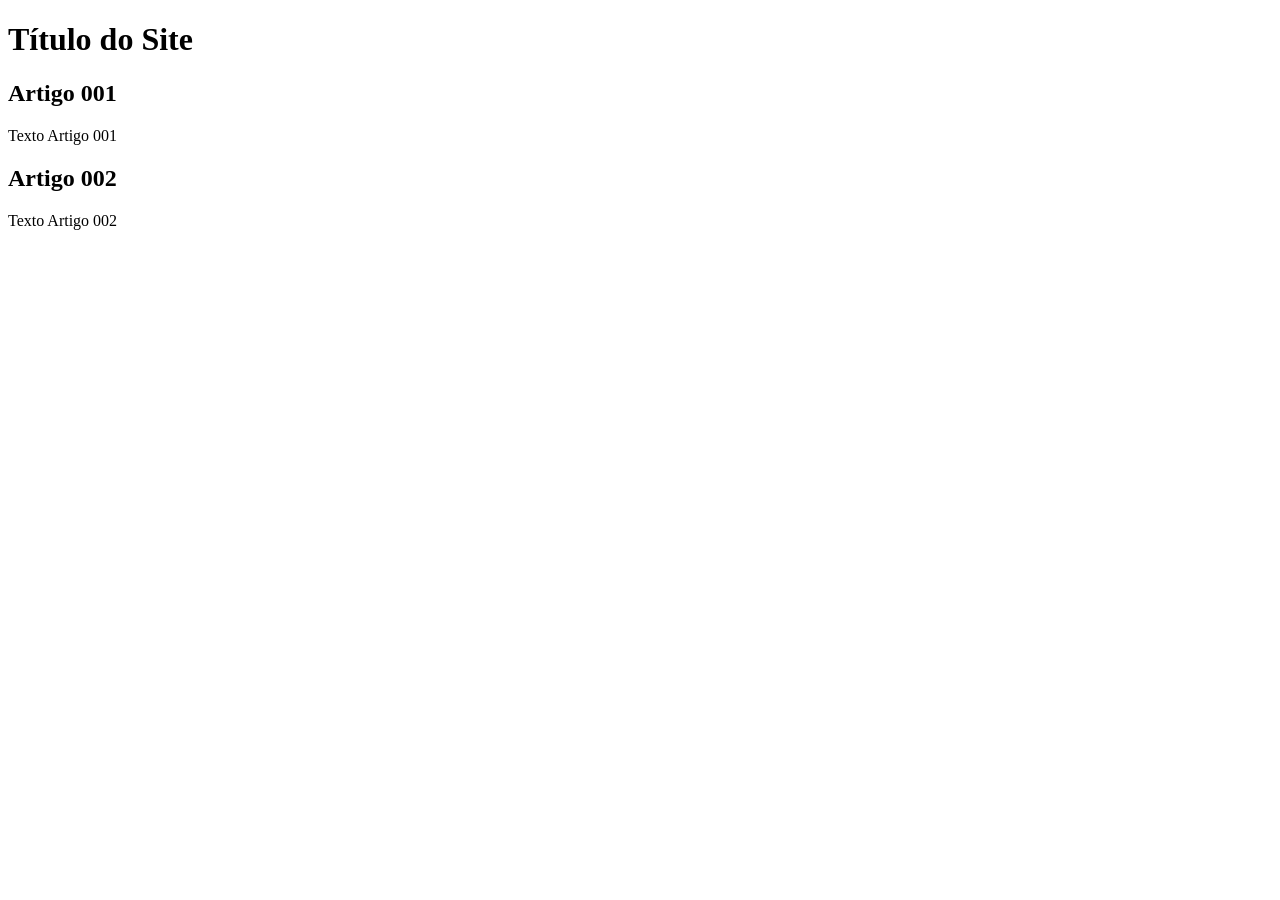
==== index.html @ 486e10fd "add index" ====
<!DOCTYPE html>
<html lang="pt-br">
<head>
    <meta charset="UTF-8">
    <meta name="viewport" content="width=device-width, initial-scale=1.0">
    <title>Título do Site</title>
</head>
<body>
    <main>
        <header>
            <h1>Título do Site</h1>
        </header>
        <article>
            <h2>Artigo 001</h2>
            <p>Texto Artigo 001</p>
        </article>
        <article>
            <h2>Artigo 002</h2>
            <p>Texto Artigo 002</p>
        </article>
    </main>        
</body>
</html>
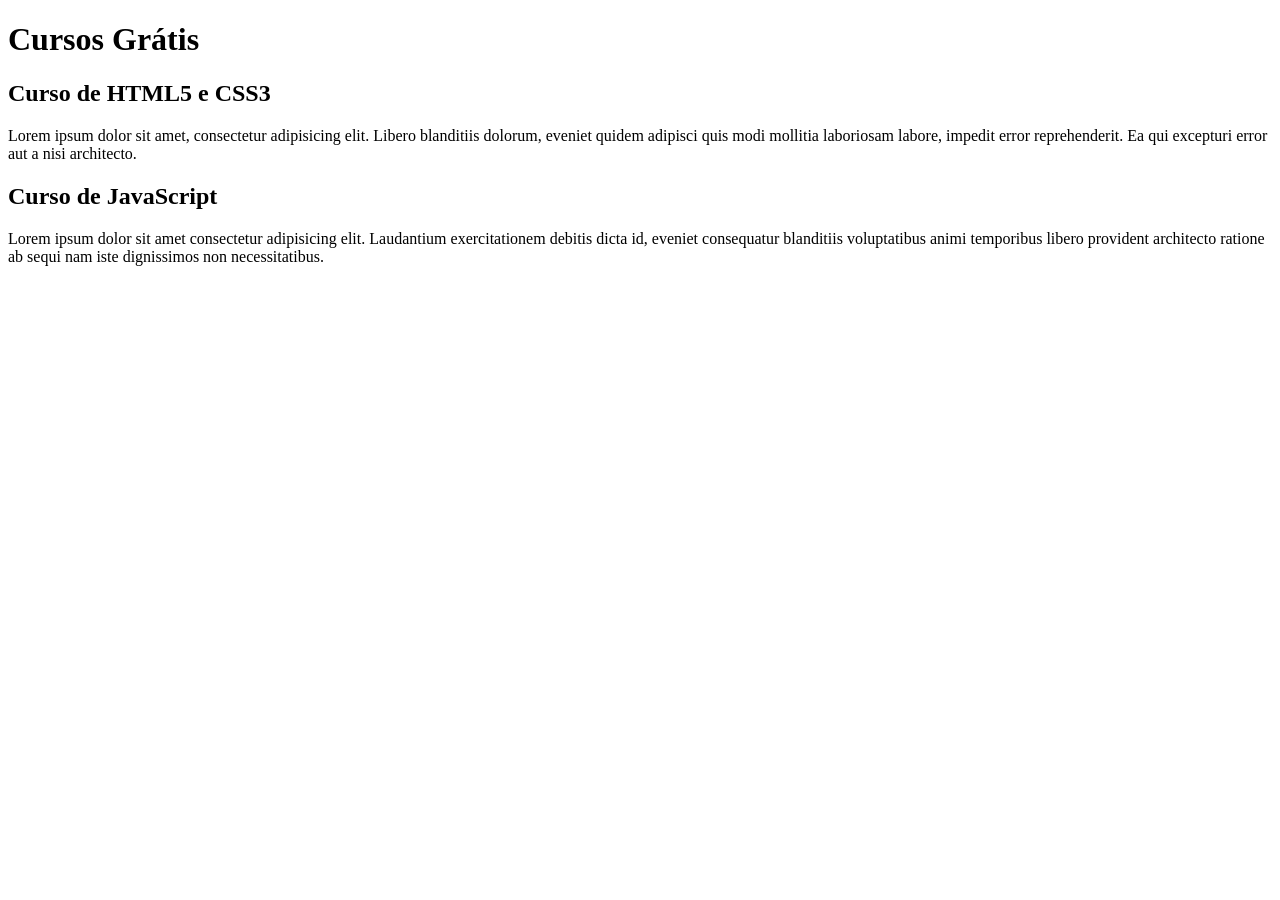
==== commit 1124bf18: "inicio escrita conteudo" ====
--- a/index.html
+++ b/index.html
@@ -8,15 +8,15 @@
 <body>
     <main>
         <header>
-            <h1>Título do Site</h1>
+            <h1>Cursos Grátis</h1>
         </header>
         <article>
-            <h2>Artigo 001</h2>
-            <p>Texto Artigo 001</p>
+            <h2>Curso de HTML5 e CSS3</h2>
+            <p>Lorem ipsum dolor sit amet, consectetur adipisicing elit. Libero blanditiis dolorum, eveniet quidem adipisci quis modi mollitia laboriosam labore, impedit error reprehenderit. Ea qui excepturi error aut a nisi architecto.</p>
         </article>
         <article>
-            <h2>Artigo 002</h2>
-            <p>Texto Artigo 002</p>
+            <h2>Curso de JavaScript</h2>
+            <p>Lorem ipsum dolor sit amet consectetur adipisicing elit. Laudantium exercitationem debitis dicta id, eveniet consequatur blanditiis voluptatibus animi temporibus libero provident architecto ratione ab sequi nam iste dignissimos non necessitatibus.</p>
         </article>
     </main>        
 </body>
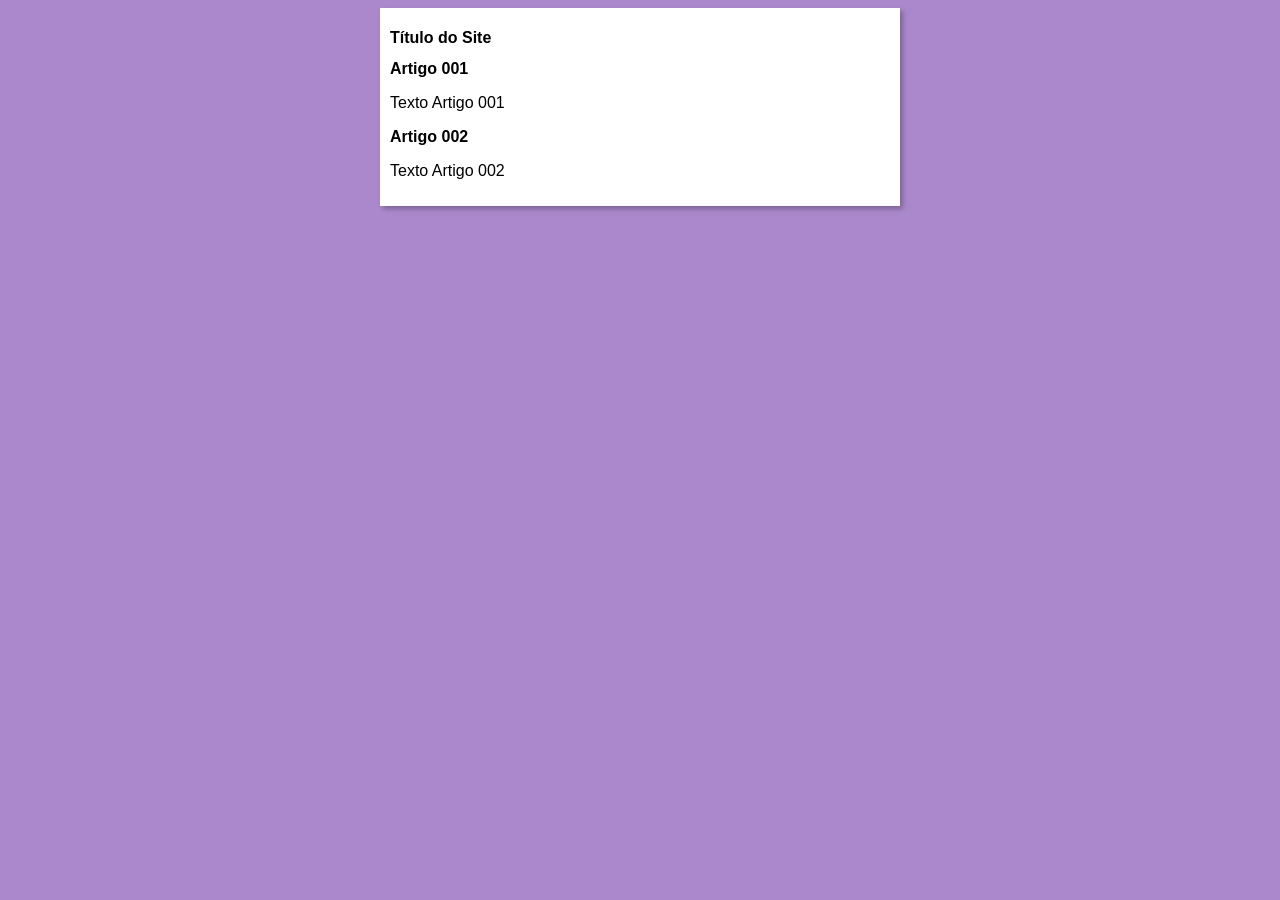
==== commit d13b5b83: "inicio do design" ====
--- a/index.html
+++ b/index.html
@@ -4,19 +4,20 @@
     <meta charset="UTF-8">
     <meta name="viewport" content="width=device-width, initial-scale=1.0">
     <title>Título do Site</title>
+    <link rel="stylesheet" href="estilos/style.css">
 </head>
 <body>
     <main>
         <header>
-            <h1>Cursos Grátis</h1>
+            <h1>Título do Site</h1>
         </header>
         <article>
-            <h2>Curso de HTML5 e CSS3</h2>
-            <p>Lorem ipsum dolor sit amet, consectetur adipisicing elit. Libero blanditiis dolorum, eveniet quidem adipisci quis modi mollitia laboriosam labore, impedit error reprehenderit. Ea qui excepturi error aut a nisi architecto.</p>
+            <h2>Artigo 001</h2>
+            <p>Texto Artigo 001</p>
         </article>
         <article>
-            <h2>Curso de JavaScript</h2>
-            <p>Lorem ipsum dolor sit amet consectetur adipisicing elit. Laudantium exercitationem debitis dicta id, eveniet consequatur blanditiis voluptatibus animi temporibus libero provident architecto ratione ab sequi nam iste dignissimos non necessitatibus.</p>
+            <h2>Artigo 002</h2>
+            <p>Texto Artigo 002</p>
         </article>
     </main>        
 </body>
--- a/estilos/style.css
+++ b/estilos/style.css
@@ -0,0 +1,17 @@
+*{
+    font-family: Arial, Helvetica, sans-serif; 
+    font-size: 16px;
+}
+
+body{
+    background-color: rgb(171, 136, 204);
+
+}
+
+main{
+    background-color: white;
+    width: 500px; 
+    margin: auto;
+    padding: 10px;
+    box-shadow: 3px 3px 5px rgba(0, 0, 0, 0.275);
+}
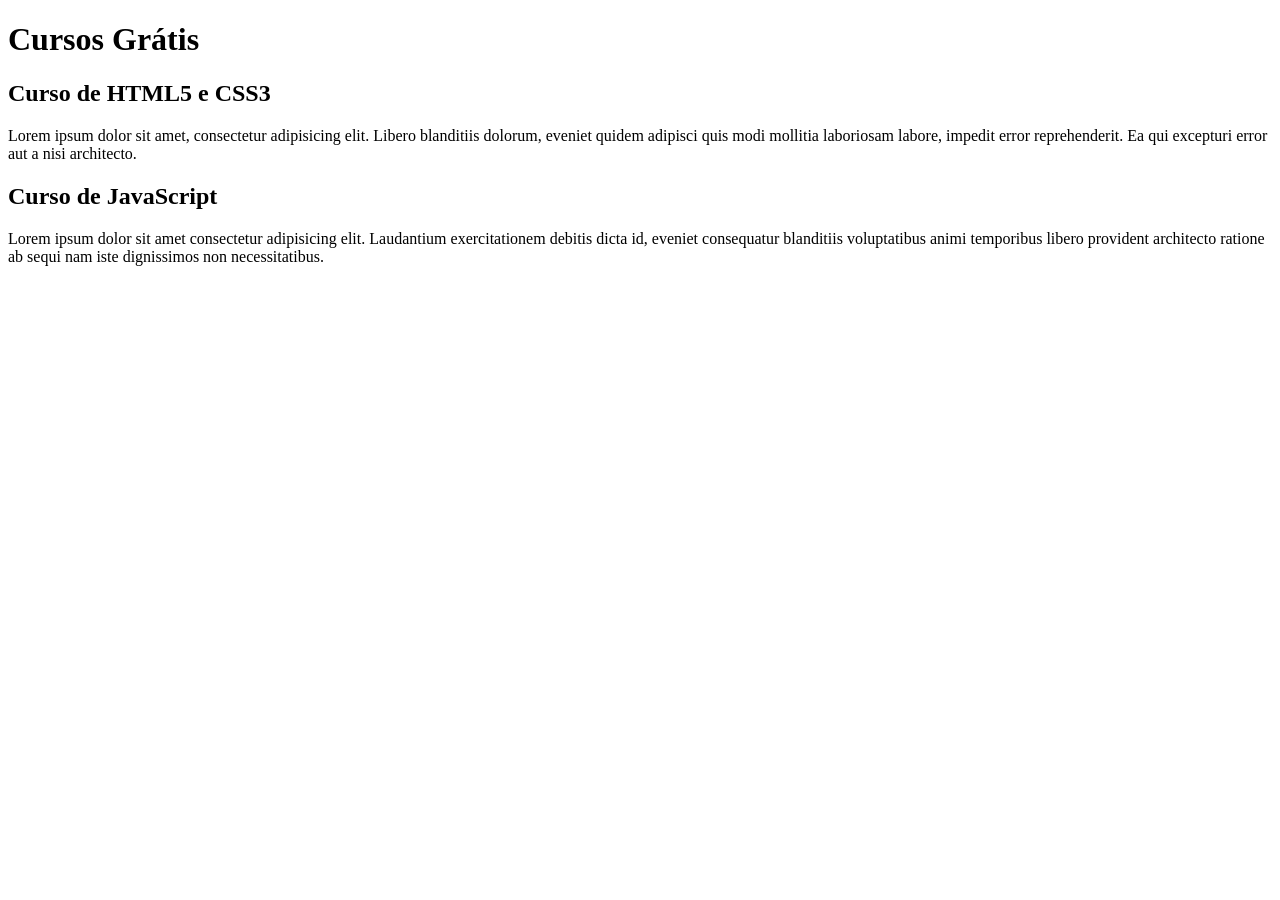
==== commit 45b8f1b5: "alteração nome do site" ====
--- a/index.html
+++ b/index.html
@@ -3,21 +3,20 @@
 <head>
     <meta charset="UTF-8">
     <meta name="viewport" content="width=device-width, initial-scale=1.0">
-    <title>Título do Site</title>
-    <link rel="stylesheet" href="estilos/style.css">
+    <title>Curso em Vídeo</title>
 </head>
 <body>
     <main>
         <header>
-            <h1>Título do Site</h1>
+            <h1>Cursos Grátis</h1>
         </header>
         <article>
-            <h2>Artigo 001</h2>
-            <p>Texto Artigo 001</p>
+            <h2>Curso de HTML5 e CSS3</h2>
+            <p>Lorem ipsum dolor sit amet, consectetur adipisicing elit. Libero blanditiis dolorum, eveniet quidem adipisci quis modi mollitia laboriosam labore, impedit error reprehenderit. Ea qui excepturi error aut a nisi architecto.</p>
         </article>
         <article>
-            <h2>Artigo 002</h2>
-            <p>Texto Artigo 002</p>
+            <h2>Curso de JavaScript</h2>
+            <p>Lorem ipsum dolor sit amet consectetur adipisicing elit. Laudantium exercitationem debitis dicta id, eveniet consequatur blanditiis voluptatibus animi temporibus libero provident architecto ratione ab sequi nam iste dignissimos non necessitatibus.</p>
         </article>
     </main>        
 </body>
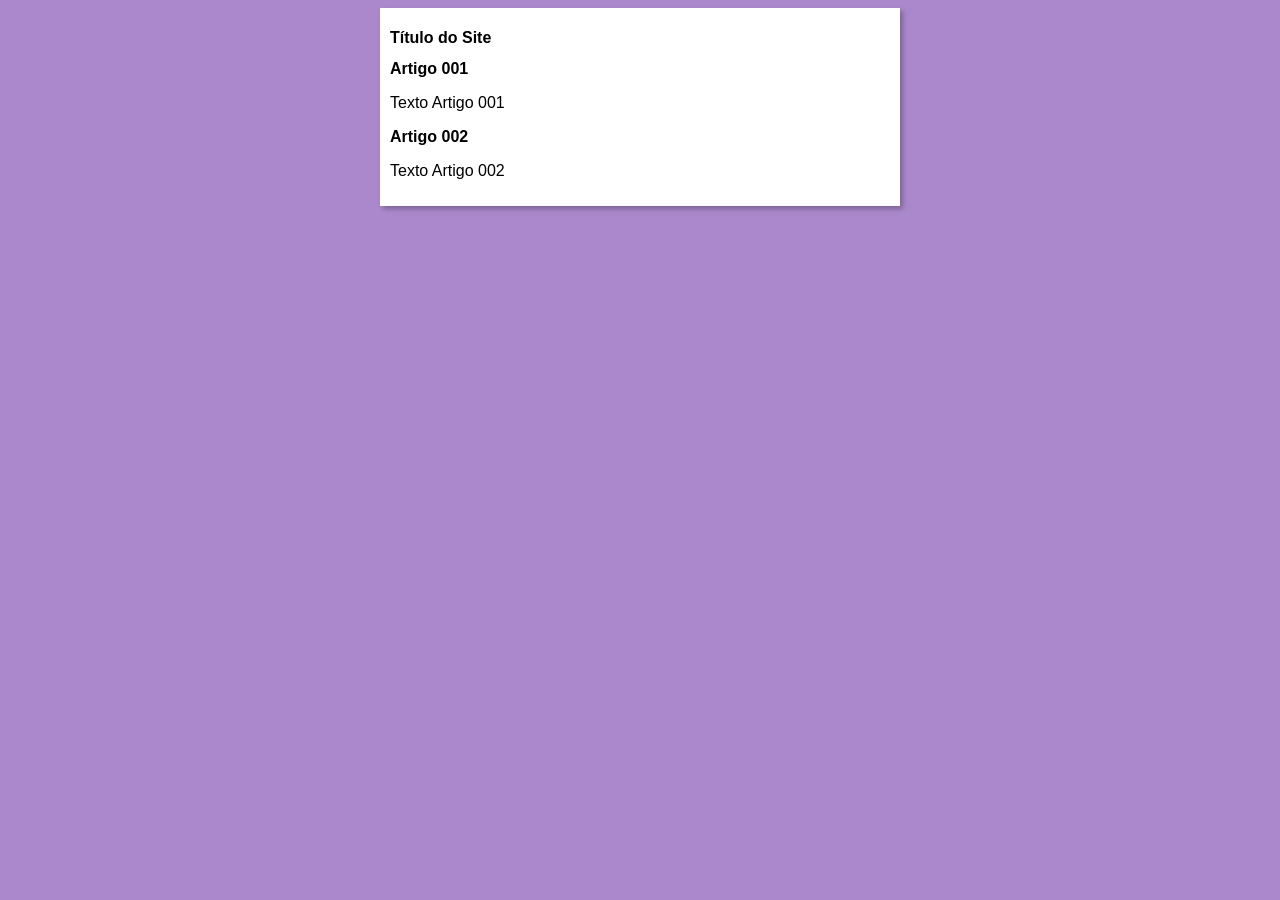
==== commit 5fd3ce79: "alteraçao titulo" ====
--- a/index.html
+++ b/index.html
@@ -3,20 +3,21 @@
 <head>
     <meta charset="UTF-8">
     <meta name="viewport" content="width=device-width, initial-scale=1.0">
-    <title>Curso em Vídeo</title>
+    <title>Site Curso em Vídeo</title>
+    <link rel="stylesheet" href="estilos/style.css">
 </head>
 <body>
     <main>
         <header>
-            <h1>Cursos Grátis</h1>
+            <h1>Título do Site</h1>
         </header>
         <article>
-            <h2>Curso de HTML5 e CSS3</h2>
-            <p>Lorem ipsum dolor sit amet, consectetur adipisicing elit. Libero blanditiis dolorum, eveniet quidem adipisci quis modi mollitia laboriosam labore, impedit error reprehenderit. Ea qui excepturi error aut a nisi architecto.</p>
+            <h2>Artigo 001</h2>
+            <p>Texto Artigo 001</p>
         </article>
         <article>
-            <h2>Curso de JavaScript</h2>
-            <p>Lorem ipsum dolor sit amet consectetur adipisicing elit. Laudantium exercitationem debitis dicta id, eveniet consequatur blanditiis voluptatibus animi temporibus libero provident architecto ratione ab sequi nam iste dignissimos non necessitatibus.</p>
+            <h2>Artigo 002</h2>
+            <p>Texto Artigo 002</p>
         </article>
     </main>        
 </body>
--- a/estilos/style.css
+++ b/estilos/style.css
@@ -0,0 +1,17 @@
+*{
+    font-family: Arial, Helvetica, sans-serif; 
+    font-size: 16px;
+}
+
+body{
+    background-color: rgb(171, 136, 204);
+
+}
+
+main{
+    background-color: white;
+    width: 500px; 
+    margin: auto;
+    padding: 10px;
+    box-shadow: 3px 3px 5px rgba(0, 0, 0, 0.275);
+}
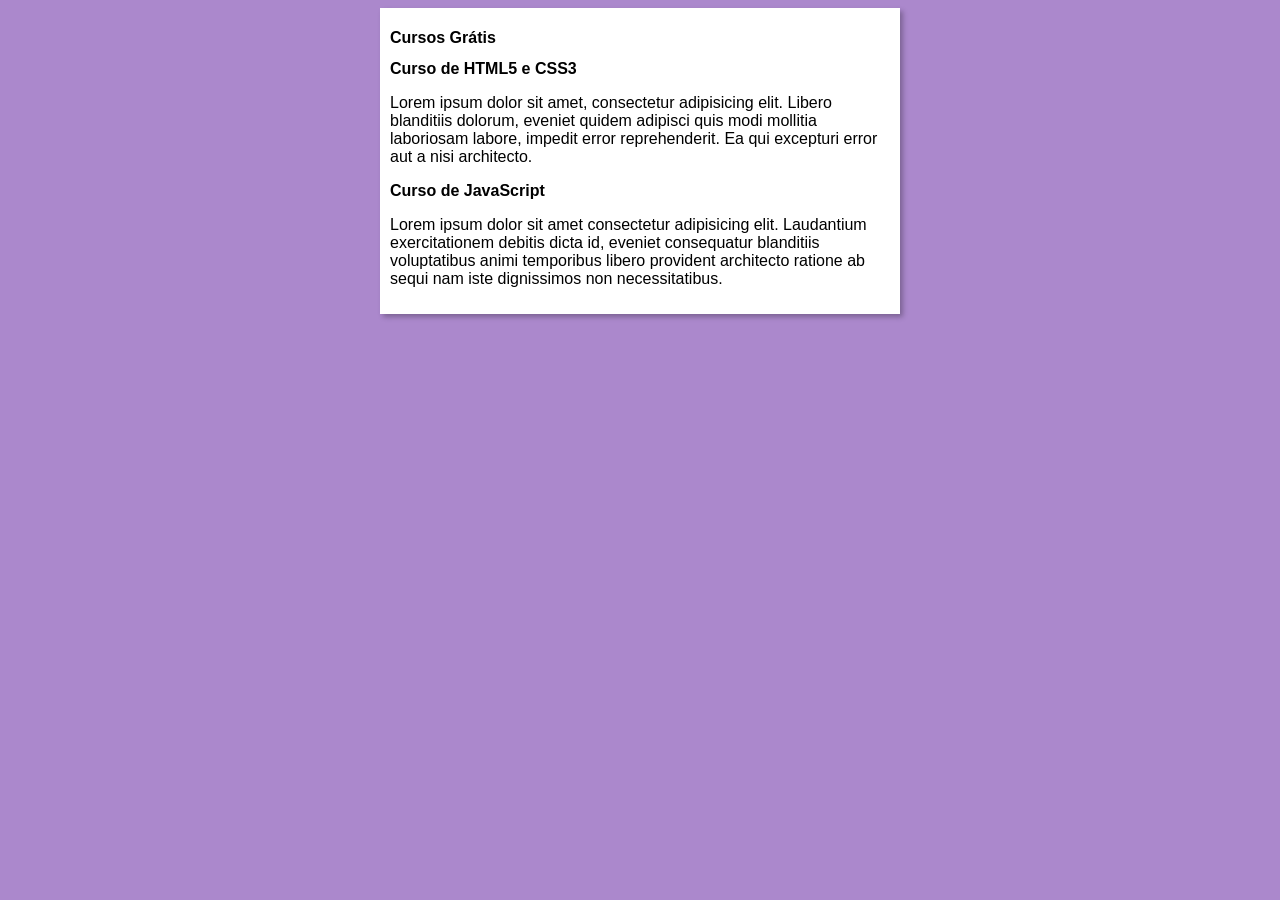
==== commit 771a9b12: "Merge branch 'design'" ====
--- a/index.html
+++ b/index.html
@@ -9,15 +9,15 @@
 <body>
     <main>
         <header>
-            <h1>Título do Site</h1>
+            <h1>Cursos Grátis</h1>
         </header>
         <article>
-            <h2>Artigo 001</h2>
-            <p>Texto Artigo 001</p>
+            <h2>Curso de HTML5 e CSS3</h2>
+            <p>Lorem ipsum dolor sit amet, consectetur adipisicing elit. Libero blanditiis dolorum, eveniet quidem adipisci quis modi mollitia laboriosam labore, impedit error reprehenderit. Ea qui excepturi error aut a nisi architecto.</p>
         </article>
         <article>
-            <h2>Artigo 002</h2>
-            <p>Texto Artigo 002</p>
+            <h2>Curso de JavaScript</h2>
+            <p>Lorem ipsum dolor sit amet consectetur adipisicing elit. Laudantium exercitationem debitis dicta id, eveniet consequatur blanditiis voluptatibus animi temporibus libero provident architecto ratione ab sequi nam iste dignissimos non necessitatibus.</p>
         </article>
     </main>        
 </body>
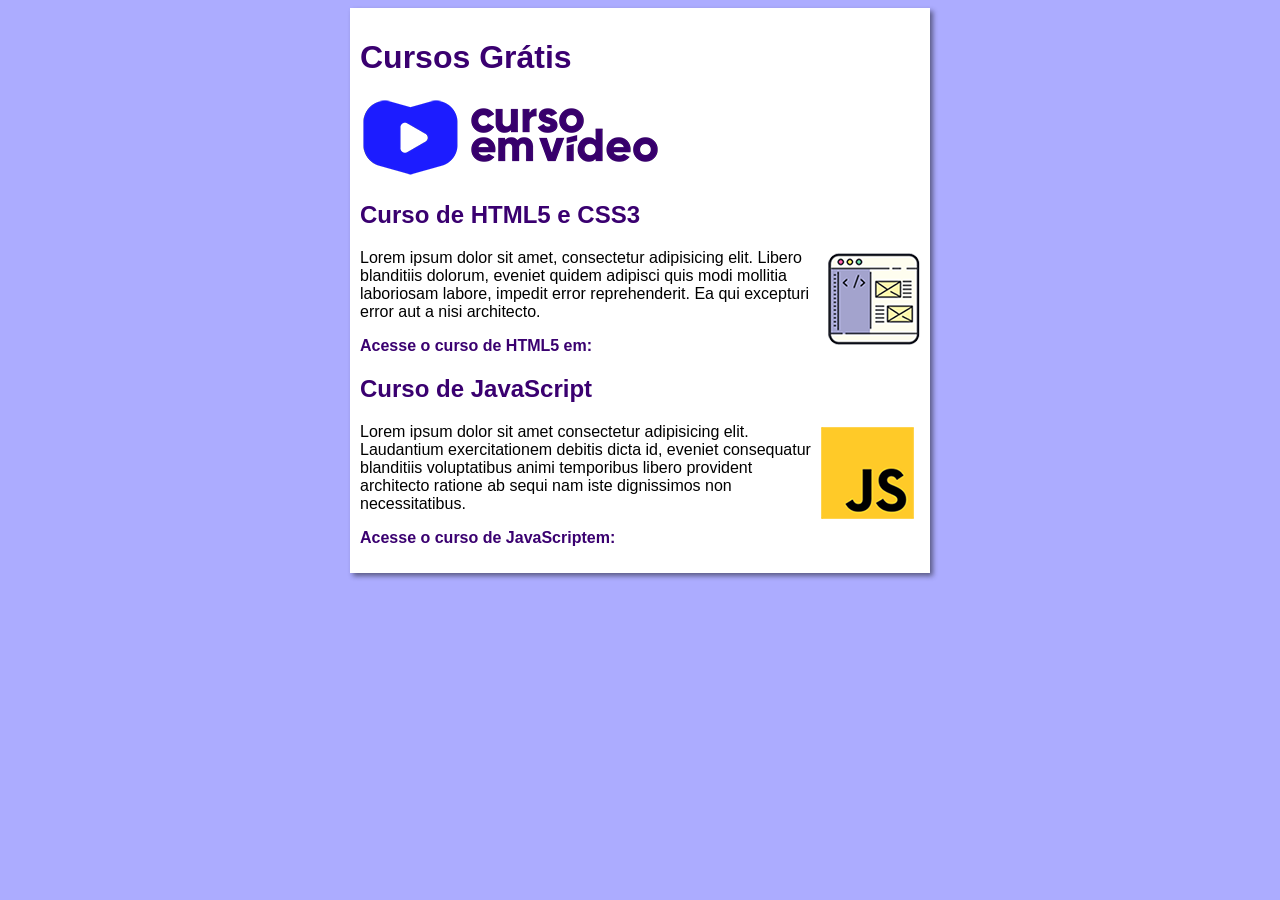
==== commit 066d167d: "ajustes site" ====
--- a/index.html
+++ b/index.html
@@ -10,15 +10,20 @@
     <main>
         <header>
             <h1>Cursos Grátis</h1>
+            <img src="imagens/curso-em-video-cor.png" alt="Curso em Vídeo">
         </header>
         <article>
             <h2>Curso de HTML5 e CSS3</h2>
+            <img class="lado" src="imagens/curso-html-css.png" alt="curso html">
             <p>Lorem ipsum dolor sit amet, consectetur adipisicing elit. Libero blanditiis dolorum, eveniet quidem adipisci quis modi mollitia laboriosam labore, impedit error reprehenderit. Ea qui excepturi error aut a nisi architecto.</p>
+            <p><a href="curso-html.html">Acesse o curso de HTML5 em: </a></p>
         </article>
         <article>
             <h2>Curso de JavaScript</h2>
+            <img class="lado" src="imagens/curso-javascript.png" alt="curso javascript">
             <p>Lorem ipsum dolor sit amet consectetur adipisicing elit. Laudantium exercitationem debitis dicta id, eveniet consequatur blanditiis voluptatibus animi temporibus libero provident architecto ratione ab sequi nam iste dignissimos non necessitatibus.</p>
+            <p><a href="curso-js.html">Acesse o curso de JavaScriptem: </a></p>
         </article>
-    </main>        
+    </main>
 </body>
 </html>
--- a/estilos/style.css
+++ b/estilos/style.css
@@ -1,17 +1,42 @@
-*{
-    font-family: Arial, Helvetica, sans-serif; 
+* {
+    font-family: Arial, Helvetica, sans-serif;
     font-size: 16px;
 }
 
-body{
-    background-color: rgb(171, 136, 204);
+body {
+    background-color: #acacff;
 
 }
 
-main{
+main {
     background-color: white;
-    width: 500px; 
+    width: 560px;
     margin: auto;
     padding: 10px;
-    box-shadow: 3px 3px 5px rgba(0, 0, 0, 0.275);
+    box-shadow: 3px 3px 5px rgba(0, 0, 0, 0.473);
+}
+
+h1 {
+    font-size: 2em;
+    color: rgb(58, 0, 112);
+}
+
+h2 {
+    font-size: 1.5em;
+    color: rgb(58, 0, 112);
+}
+
+img.lado {
+    float: right;
+}
+
+a {
+    text-decoration: none;
+    font-weight: bold;
+    color: rgb(58, 0, 112);
+}
+
+a:hover {
+    text-decoration: underline;
+    color: rgb(26, 26, 255);
 }
